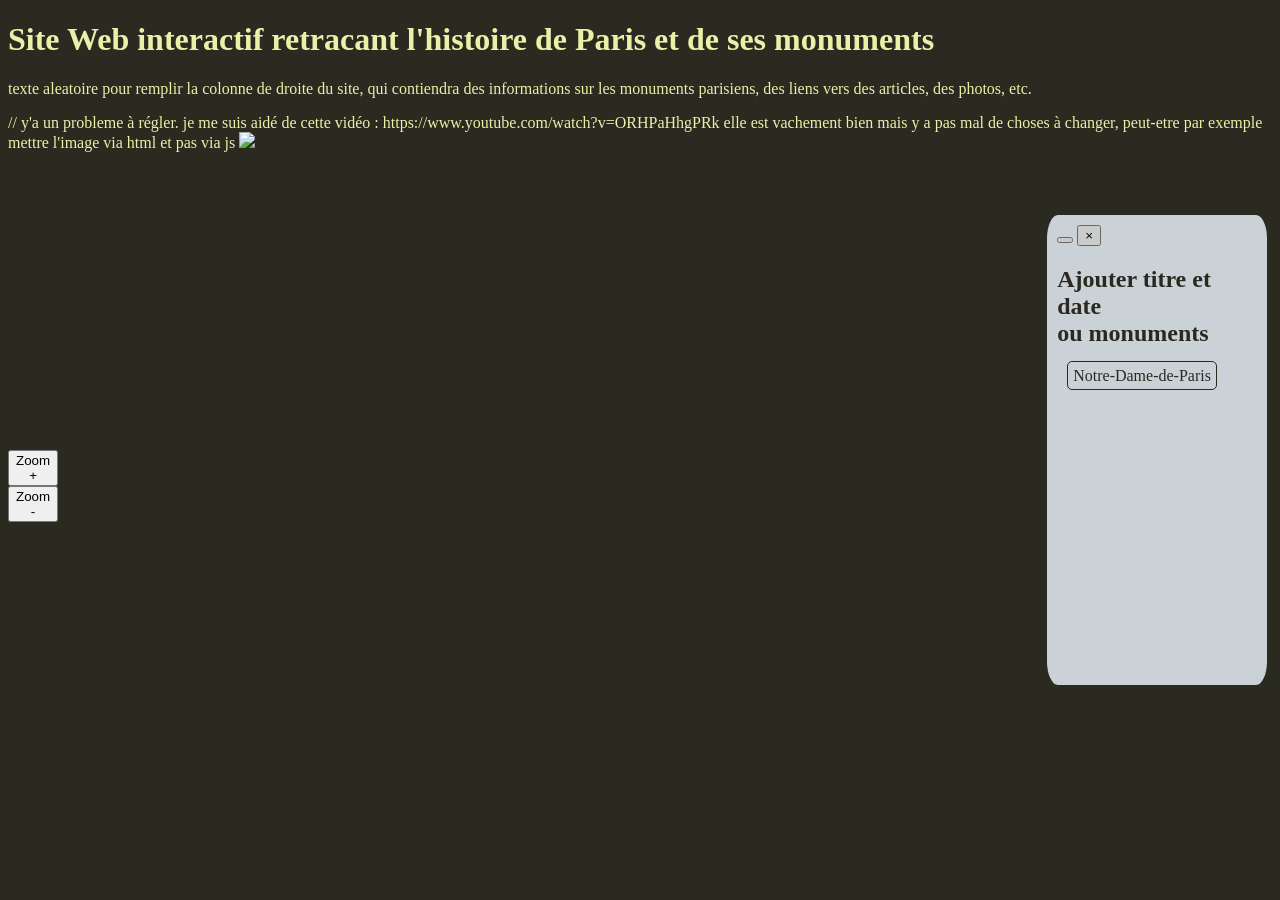
==== projet histoire/index.html @ c8f3b209 "Fix HTML structure and clean up comments" ====
<!DOCTYPE html>
<html>
    <head>
        <meta charset="utf-8">
        <link rel="preconnect" href="https://fonts.googleapis.com">
        <link rel="preconnect" href="https://fonts.gstatic.com" crossorigin>
        <link href="https://fonts.googleapis.com/css2?family=Manuale:ital,wght@0,300..800;1,300..800&family=Noto+Sans:ital,wght@0,100..900;1,100..900&display=swap" rel="stylesheet">
        <link rel="stylesheet" href="index.css">
        <title>Site Interactif Histoire de Paris</title>
    </head>
    
    <body>
        <div class="sidebar1">
           <aside> <!--sidebar principale-->
            <button></button>
                <button class="closewindow">&times;</button> <!--bouton pour fermer la fenêtre d'information-->
                    <h2>Ajouter titre et date <br> ou monuments</h2>
                    <div id="content">
                        <a href="#" onclick='TextSidebar("Notre_Dame_de_Paris")'>Notre-Dame-de-Paris</a>
                    </div>
            </aside>
        </div>

        <div class ="sidebar2">
            <aside>
                <div class="zoom">
                    <button class="zoomin">Zoom <br> +</button> <br>
                    <button class="zoomout">Zoom <br> -</button>
                </div>
            </aside>
        </div>
        <h1>Site Web interactif retracant l'histoire de Paris et de ses monuments</h1>
        
            <p>
                texte aleatoire pour remplir la colonne de droite du site, qui contiendra des informations sur les monuments parisiens,
                des liens vers des articles, des photos, etc.
            </p>
            
        </div>

        <map name="Paris1790">
            <area shape="rect" coords="1111,793,1141,816" href="#" onclick='TextSidebar("Notre_Dame_de_Paris")' alt="Notre-Dame de Paris"> 
            // y'a un probleme à régler. je me suis aidé de cette vidéo : https://www.youtube.com/watch?v=ORHPaHhgPRk elle est vachement bien mais y a pas mal de choses à changer, peut-etre par exemple mettre l'image via html et pas via js
        </map>
        <script src="index.js"></script>
    </body>
</html>

<!-- bloghugo.ovh -->
---- projet histoire/index.css ----
body{
    background-color: #2b2a21;
    color: #eaf0a8;
}

.sidebar1{
    width: 200px;
    height: 50vh;
    background-color: aliceblue;
    right: 0;
    position: fixed;
    color: #2b2a21;
    overflow: auto;

    display: flex;
    top: 50%;
    transform: translateY(-50%);
    padding: 10px;

    border-radius: 5%;
    opacity: 82%;
    margin-right: 1%;
}

.sidebar1 a{
    color: #2b2a21;
    text-decoration: none;
    margin: 10px;
    font-size: 16px;
    border: 1px solid #2b2a21;
    padding: 5px 5px;
    border-radius: 5px;

    transition: 0.3s ease;
}

.sidebar1 a:hover{
    background-color: #eaf0a8;
    color: #2b2a21;
    transform: TranslateY(2px);
}

#content{
    margin-top: 20px;
}

.sidebar2{
    display: flex;
    position: fixed;
    top: 50%;
}
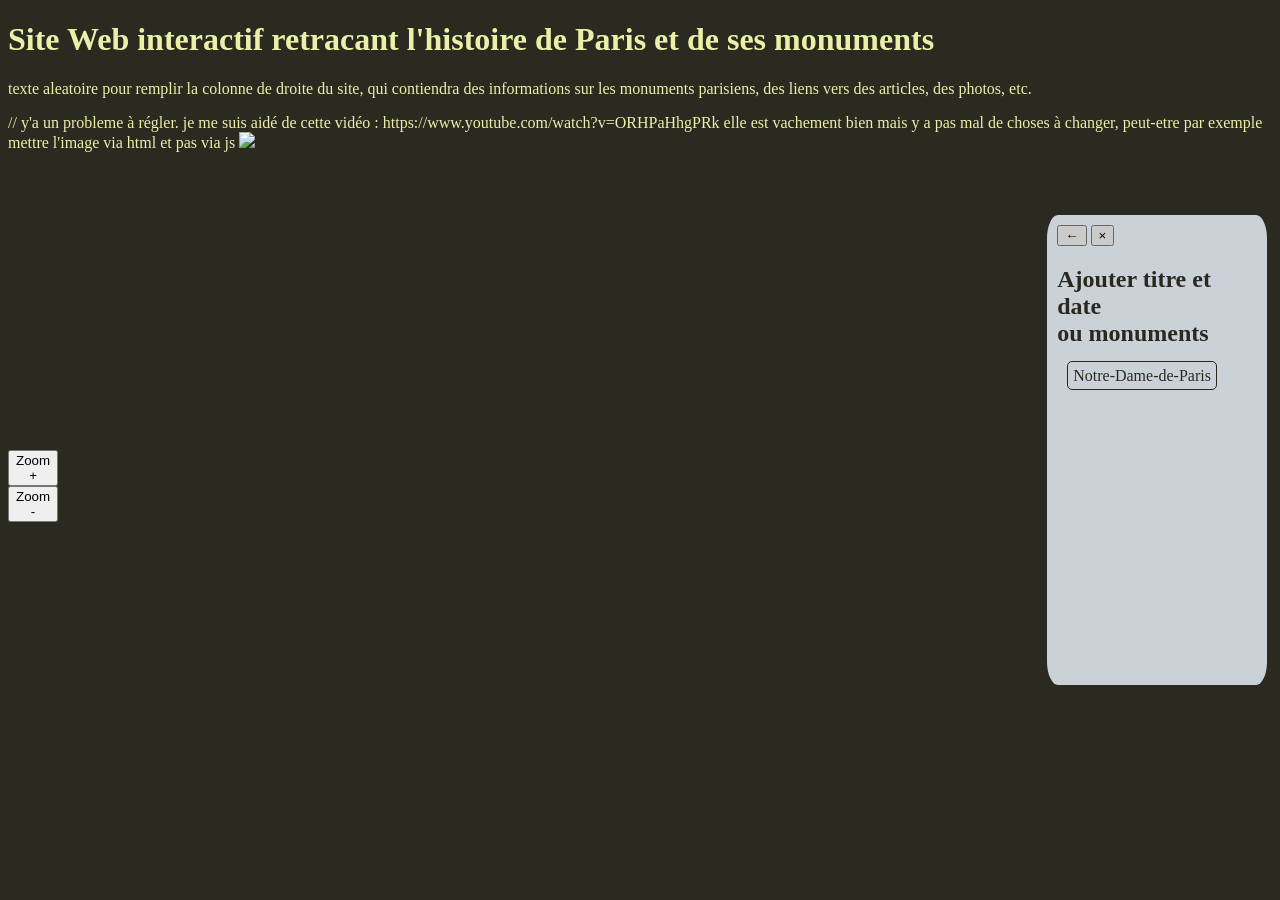
==== commit c98650c8: "Update index.html" ====
--- a/projet histoire/index.html
+++ b/projet histoire/index.html
@@ -12,7 +12,7 @@
     <body>
         <div class="sidebar1">
            <aside> <!--sidebar principale-->
-            <button></button>
+                <button class="return">&larr;</button>
                 <button class="closewindow">&times;</button> <!--bouton pour fermer la fenêtre d'information-->
                     <h2>Ajouter titre et date <br> ou monuments</h2>
                     <div id="content">
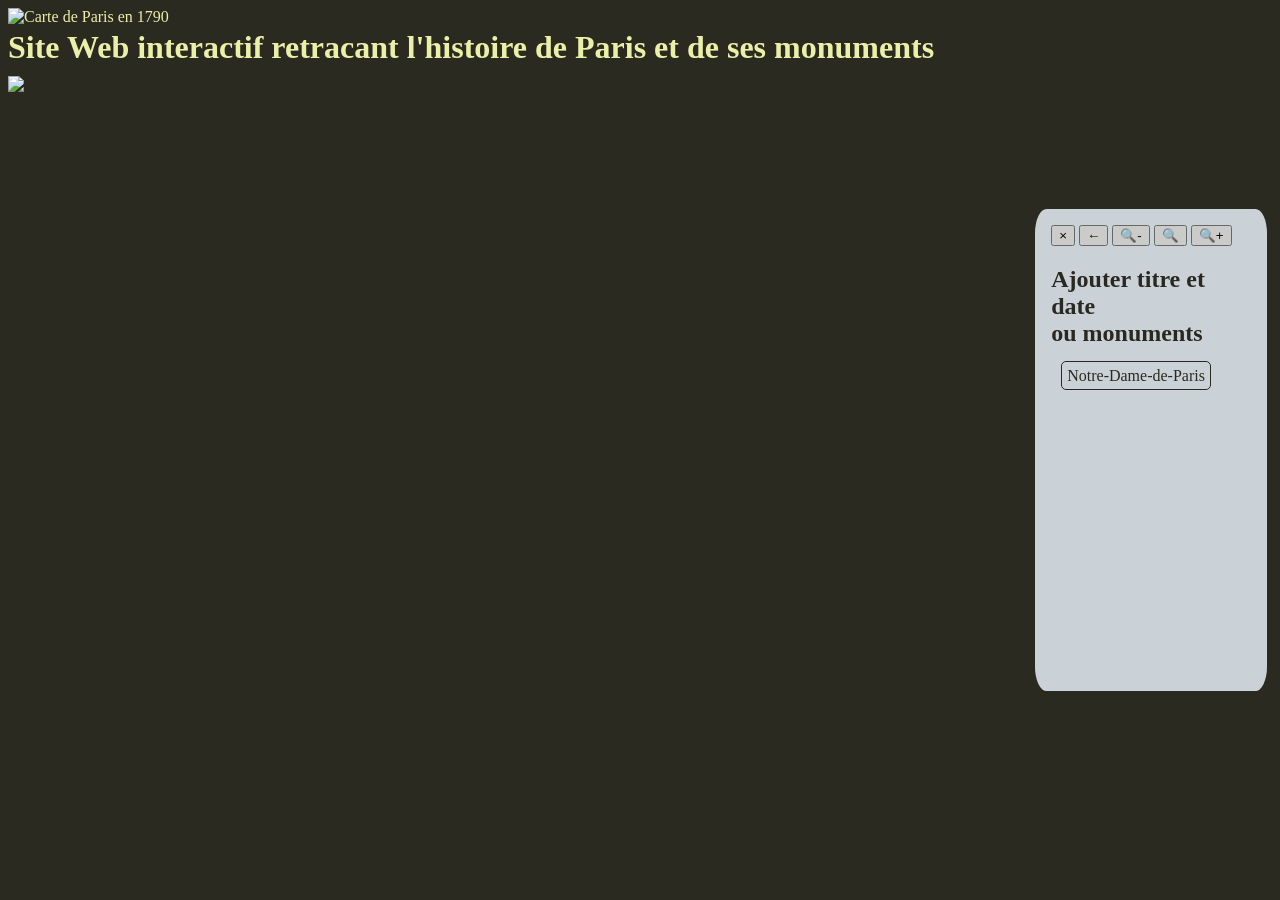
==== commit 3449ce18: "Refactor index.html structure and add header Updated the HTML structure to include a header and an i" ====
--- a/projet histoire/index.html
+++ b/projet histoire/index.html
@@ -9,28 +9,26 @@
         <title>Site Interactif Histoire de Paris</title>
     </head>
     
+    
     <body>
-        <div class="sidebar1">
+        <header>
+            <h1 class="entete_site">Site Web interactif retracant l'histoire de Paris et de ses monuments</h1>
+        </header>
+            <div class="sidebar1">
            <aside> <!--sidebar principale-->
-                <button class="return">&larr;</button>
-                <button class="closewindow">&times;</button> <!--bouton pour fermer la fenêtre d'information-->
+                <button class="closewindow">&times;</button>
+                <button class="return">&larr;</button> <!--bouton pour fermer la fenêtre d'information-->
+                    <button class="zoomout">🔍-</button> 
+                    <button class="resetzoom">🔍</button>
+                    <button class="zoomin">🔍+</button>
                     <h2>Ajouter titre et date <br> ou monuments</h2>
                     <div id="content">
                         <a href="#" onclick='TextSidebar("Notre_Dame_de_Paris")'>Notre-Dame-de-Paris</a>
                     </div>
             </aside>
         </div>
-
-        <div class ="sidebar2">
-            <aside>
-                <div class="zoom">
-                    <button class="zoomin">Zoom <br> +</button> <br>
-                    <button class="zoomout">Zoom <br> -</button>
-                </div>
-            </aside>
         </div>
-        <h1>Site Web interactif retracant l'histoire de Paris et de ses monuments</h1>
-        
+        <img src="Paris1790.jpg" alt="Carte de Paris en 1790" id="image" class="image">
             <p>
                 texte aleatoire pour remplir la colonne de droite du site, qui contiendra des informations sur les monuments parisiens,
                 des liens vers des articles, des photos, etc.
@@ -40,10 +38,9 @@
 
         <map name="Paris1790">
             <area shape="rect" coords="1111,793,1141,816" href="#" onclick='TextSidebar("Notre_Dame_de_Paris")' alt="Notre-Dame de Paris"> 
-            // y'a un probleme à régler. je me suis aidé de cette vidéo : https://www.youtube.com/watch?v=ORHPaHhgPRk elle est vachement bien mais y a pas mal de choses à changer, peut-etre par exemple mettre l'image via html et pas via js
+        <!-- y'a un probleme à régler. je me suis aidé de cette vidéo : https://www.youtube.com/watch?v=ORHPaHhgPRk elle est vachement bien mais y a pas mal de choses à changer, peut-etre par exemple mettre l'image via html et pas via js  -->  
         </map>
         <script src="index.js"></script>
     </body>
 </html>
-
 <!-- bloghugo.ovh -->
--- a/projet histoire/index.css
+++ b/projet histoire/index.css
@@ -1,6 +1,22 @@
 body{
     background-color: #2b2a21;
     color: #eaf0a8;
+}
+
+.image{ 
+    width: 100%;
+    height: 100%;
+    object-fit: cover;
+}
+
+.zoomin:active{
+    image-rendering: scale(1.05);       /* NE SURTOUT PAS SUPPRIMER !!!!!!!!!!!!!!!! */
+    transition: 1s ease;
+}
+
+.zoomout:active{
+    image-rendering: scale(0.95);      /* NE SURTOUT PAS SUPPRIMER !!!!!!!!!!!!!!!! */
+    transition: 1s ease;
 }
 
 .sidebar1{
@@ -15,11 +31,12 @@
     display: flex;
     top: 50%;
     transform: translateY(-50%);
-    padding: 10px;
+    padding: 1rem;
 
     border-radius: 5%;
     opacity: 82%;
     margin-right: 1%;
+    z-index: 9999;
 }
 
 .sidebar1 a{
@@ -44,10 +61,9 @@
     margin-top: 20px;
 }
 
-.sidebar2{
-    display: flex;
+.entete_site{
     position: fixed;
-    top: 50%;
+    width: 100%;
+    background-color: #2b2a21;
+    z-index: 9999;
 }
-
-
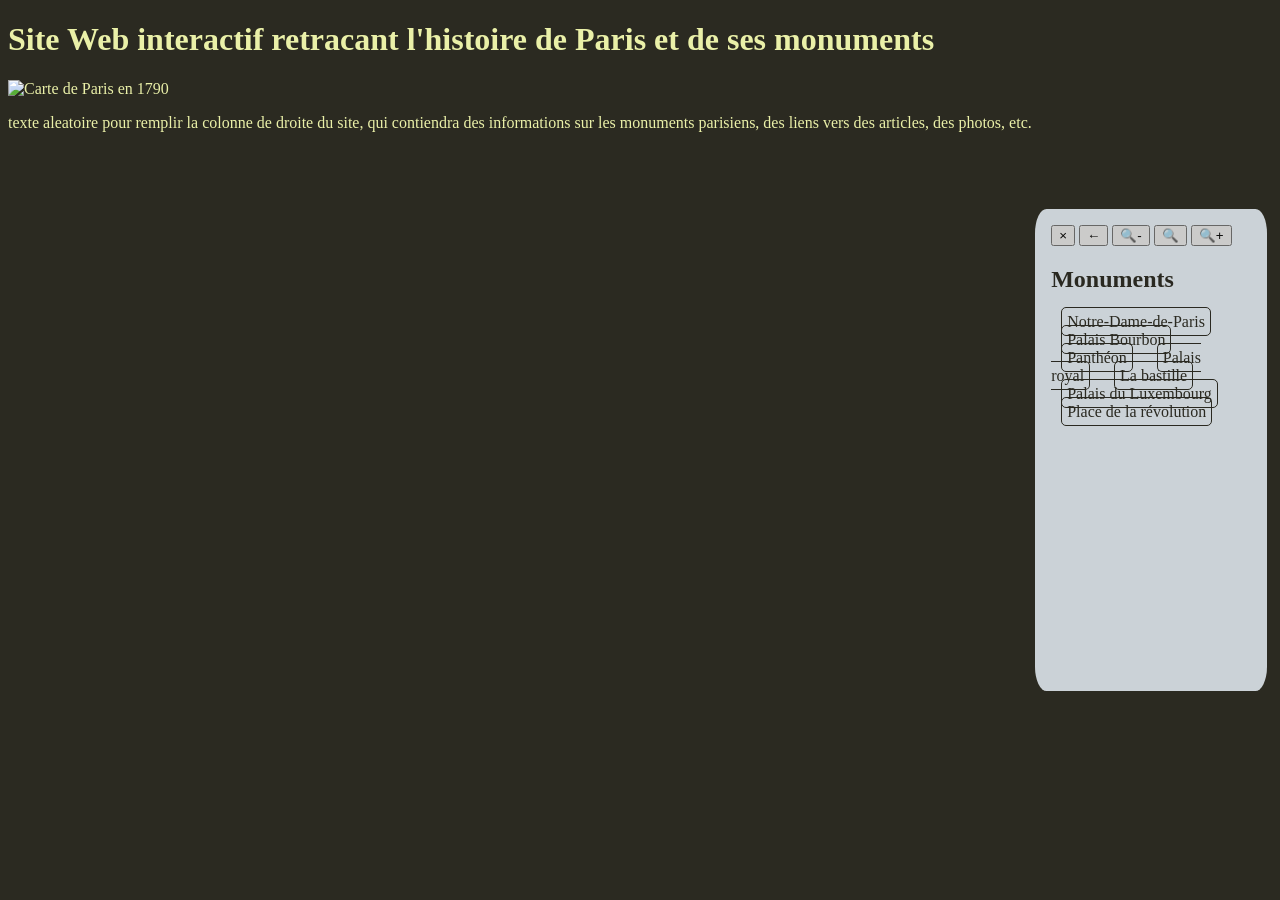
==== commit 6ef872a0: "Update index.html" ====
--- a/projet histoire/index.html
+++ b/projet histoire/index.html
@@ -11,9 +11,7 @@
     
     
     <body>
-        <header>
-            <h1 class="entete_site">Site Web interactif retracant l'histoire de Paris et de ses monuments</h1>
-        </header>
+            <h1>Site Web interactif retracant l'histoire de Paris et de ses monuments</h1>
             <div class="sidebar1">
            <aside> <!--sidebar principale-->
                 <button class="closewindow">&times;</button>
@@ -21,9 +19,15 @@
                     <button class="zoomout">🔍-</button> 
                     <button class="resetzoom">🔍</button>
                     <button class="zoomin">🔍+</button>
-                    <h2>Ajouter titre et date <br> ou monuments</h2>
+                    <h2>Monuments</h2>
                     <div id="content">
                         <a href="#" onclick='TextSidebar("Notre_Dame_de_Paris")'>Notre-Dame-de-Paris</a>
+                        <a href="#" onclick='TextSidebar("Palais_Bourbon")'>Palais Bourbon</a>
+                        <a href="#" onclick='TextSidebar("Panthéon")'>Panthéon</a>
+                        <a href="#" onclick='TextSidebar("Palais_royal")'>Palais royal</a>
+                        <a href="#" onclick='TextSidebar("La_bastille")'>La bastille</a>
+                        <a href="#" onclick='TextSidebar("Palais du Luxembourg")'>Palais du Luxembourg</a>
+                        <a href="#" onclick='TextSidebar("Place de la révolution")'>Place de la révolution</a>
                     </div>
             </aside>
         </div>
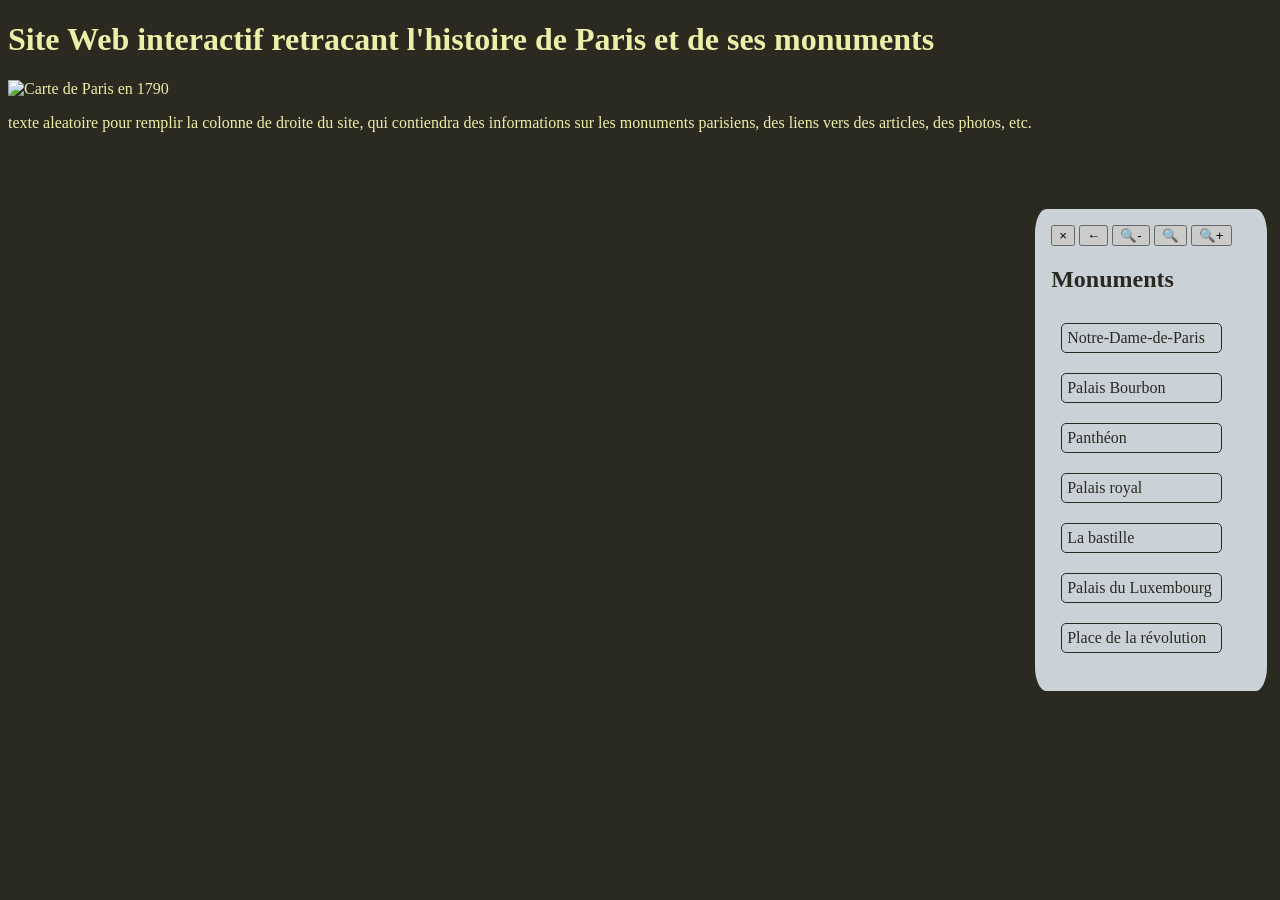
==== commit 890d202f: "Update index.html" ====
--- a/projet histoire/index.html
+++ b/projet histoire/index.html
@@ -26,13 +26,15 @@
                         <a href="#" onclick='TextSidebar("Panthéon")'>Panthéon</a>
                         <a href="#" onclick='TextSidebar("Palais_royal")'>Palais royal</a>
                         <a href="#" onclick='TextSidebar("La_bastille")'>La bastille</a>
-                        <a href="#" onclick='TextSidebar("Palais du Luxembourg")'>Palais du Luxembourg</a>
-                        <a href="#" onclick='TextSidebar("Place de la révolution")'>Place de la révolution</a>
+                        <a href="#" onclick='TextSidebar("Palais_du_luxembourg")'>Palais du Luxembourg</a>
+                        <a href="#" onclick='TextSidebar("Place_de_la_revolution")'>Place de la révolution</a>
                     </div>
             </aside>
         </div>
         </div>
-        <img src="Paris1790.jpg" alt="Carte de Paris en 1790" id="image" class="image">
+        <div class="image-container">
+            <img src="Paris1790.jpg" alt="Carte de Paris en 1790" id="image" class="image">
+        </div>
             <p>
                 texte aleatoire pour remplir la colonne de droite du site, qui contiendra des informations sur les monuments parisiens,
                 des liens vers des articles, des photos, etc.
--- a/projet histoire/index.css
+++ b/projet histoire/index.css
@@ -51,6 +51,7 @@
     transition: 0.3s ease;
 }
 
+
 .sidebar1 a:hover{
     background-color: #eaf0a8;
     color: #2b2a21;
@@ -59,11 +60,6 @@
 
 #content{
     margin-top: 20px;
+    display: flex;
+    flex-direction: column;
 }
-
-.entete_site{
-    position: fixed;
-    width: 100%;
-    background-color: #2b2a21;
-    z-index: 9999;
-}
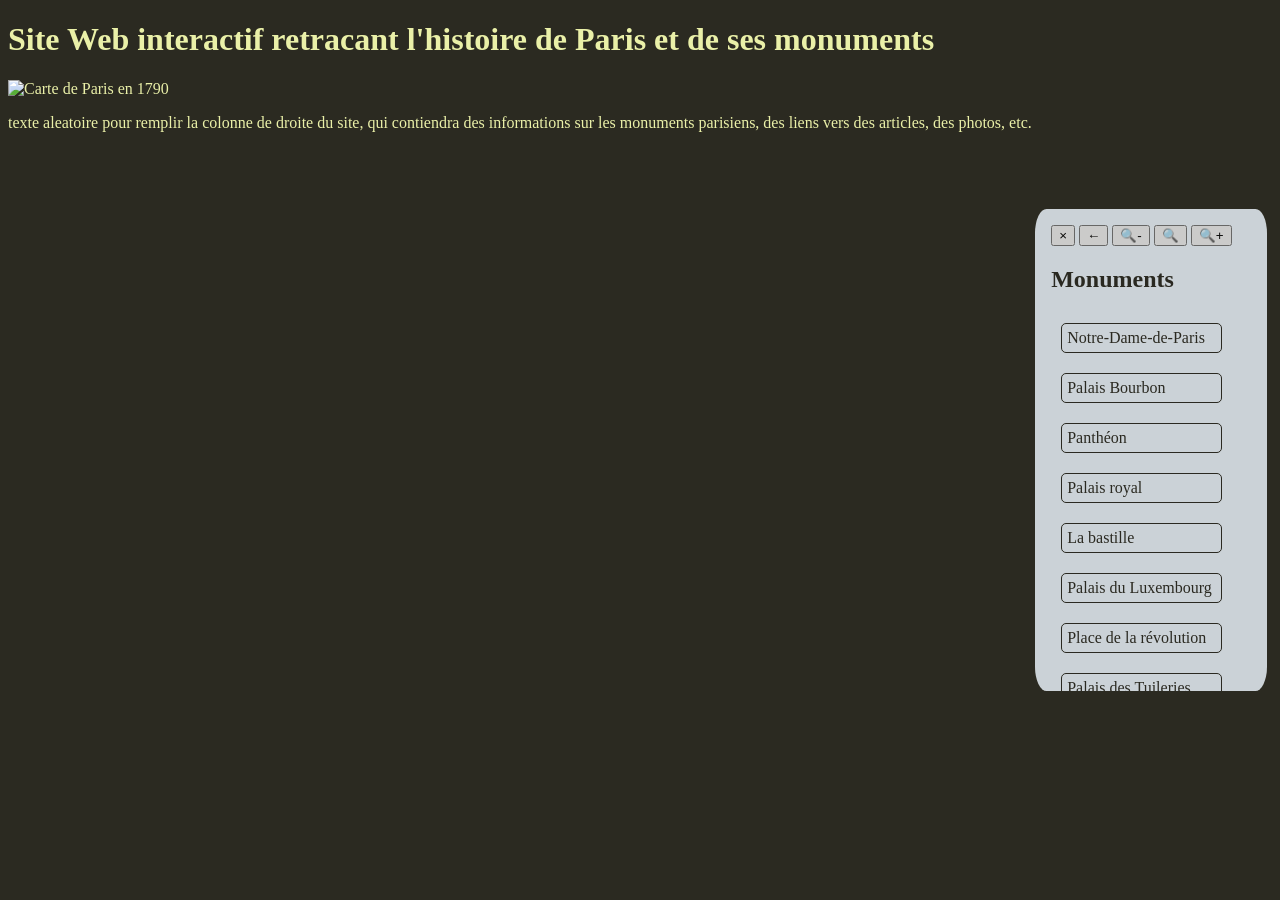
==== commit 5286415c: "Add link for Palais des Tuileries Added link for 'Palais des Tuileries' in the sidebar." ====
--- a/projet histoire/index.html
+++ b/projet histoire/index.html
@@ -28,6 +28,7 @@
                         <a href="#" onclick='TextSidebar("La_bastille")'>La bastille</a>
                         <a href="#" onclick='TextSidebar("Palais_du_luxembourg")'>Palais du Luxembourg</a>
                         <a href="#" onclick='TextSidebar("Place_de_la_revolution")'>Place de la révolution</a>
+                        <a href="#" onclick='TextSidebar("Palais_des_tuileries")'>Palais des Tuileries</a>
                     </div>
             </aside>
         </div>
--- a/projet histoire/index.css
+++ b/projet histoire/index.css
@@ -63,3 +63,12 @@
     display: flex;
     flex-direction: column;
 }
+
+#image{
+    cursor: grab;
+}
+
+
+#image:active{
+    cursor: grabbing;
+}
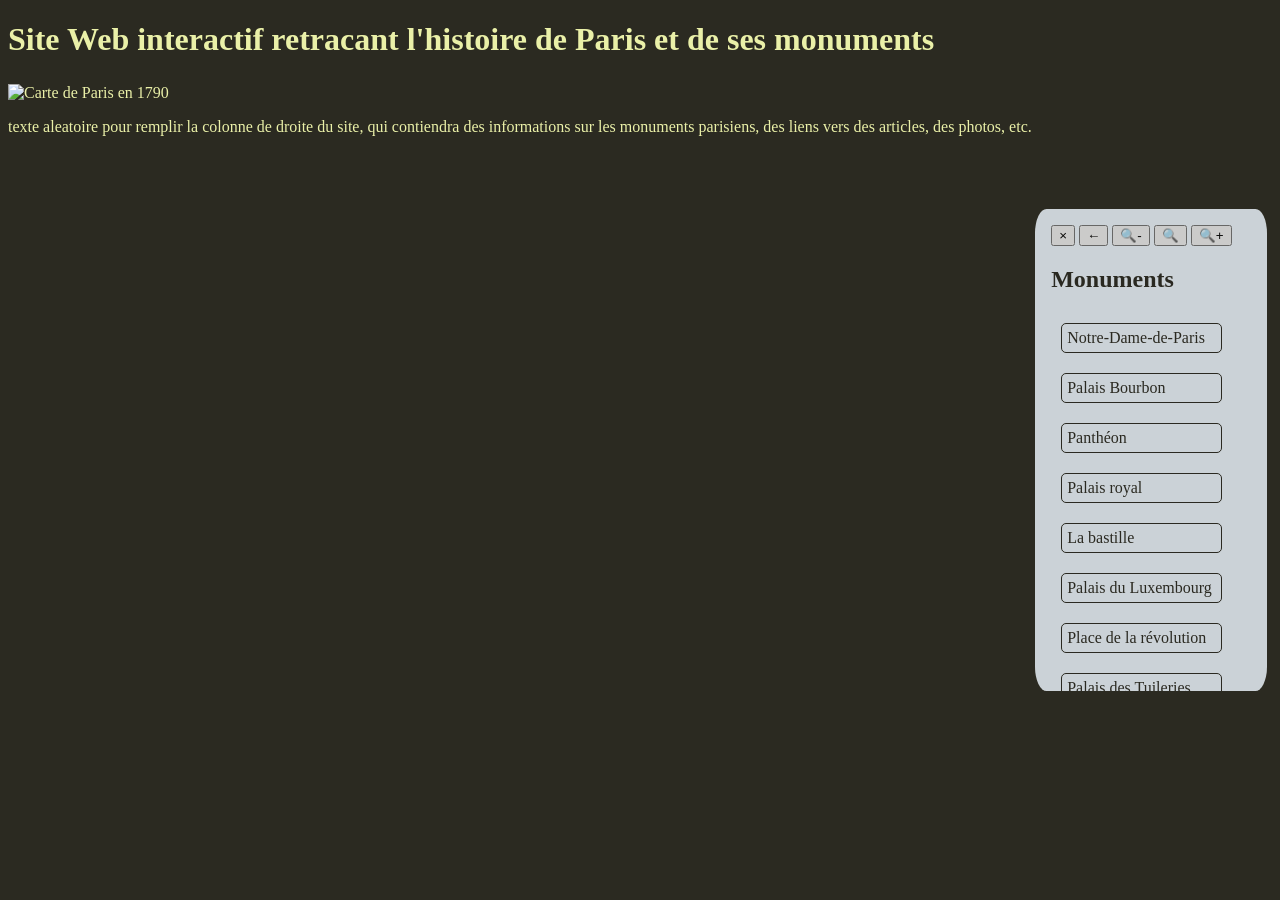
==== commit ba71d1b0: "Refactor HTML structure and add header section" ====
--- a/projet histoire/index.html
+++ b/projet histoire/index.html
@@ -11,9 +11,12 @@
     
     
     <body>
+        <header><p>Site Web interactif retracant l'histoire de Paris et de ses monuments</p></header>
+        <div class="container">
             <h1>Site Web interactif retracant l'histoire de Paris et de ses monuments</h1>
+        </div>
             <div class="sidebar1">
-           <aside> <!--sidebar principale-->
+            <aside> <!--sidebar principale-->
                 <button class="closewindow">&times;</button>
                 <button class="return">&larr;</button> <!--bouton pour fermer la fenêtre d'information-->
                     <button class="zoomout">🔍-</button> 
--- a/projet histoire/index.css
+++ b/projet histoire/index.css
@@ -72,3 +72,17 @@
 #image:active{
     cursor: grabbing;
 }
+
+.container{
+    position: fixed;
+    display : flex;
+    justify-content : center;
+    background-color: #2b2a21;
+    margin-top: -84px;
+}
+
+header{
+    background-color: #2b2a21;
+    margin-top: 50px;
+    color: #2b2a21;
+}   
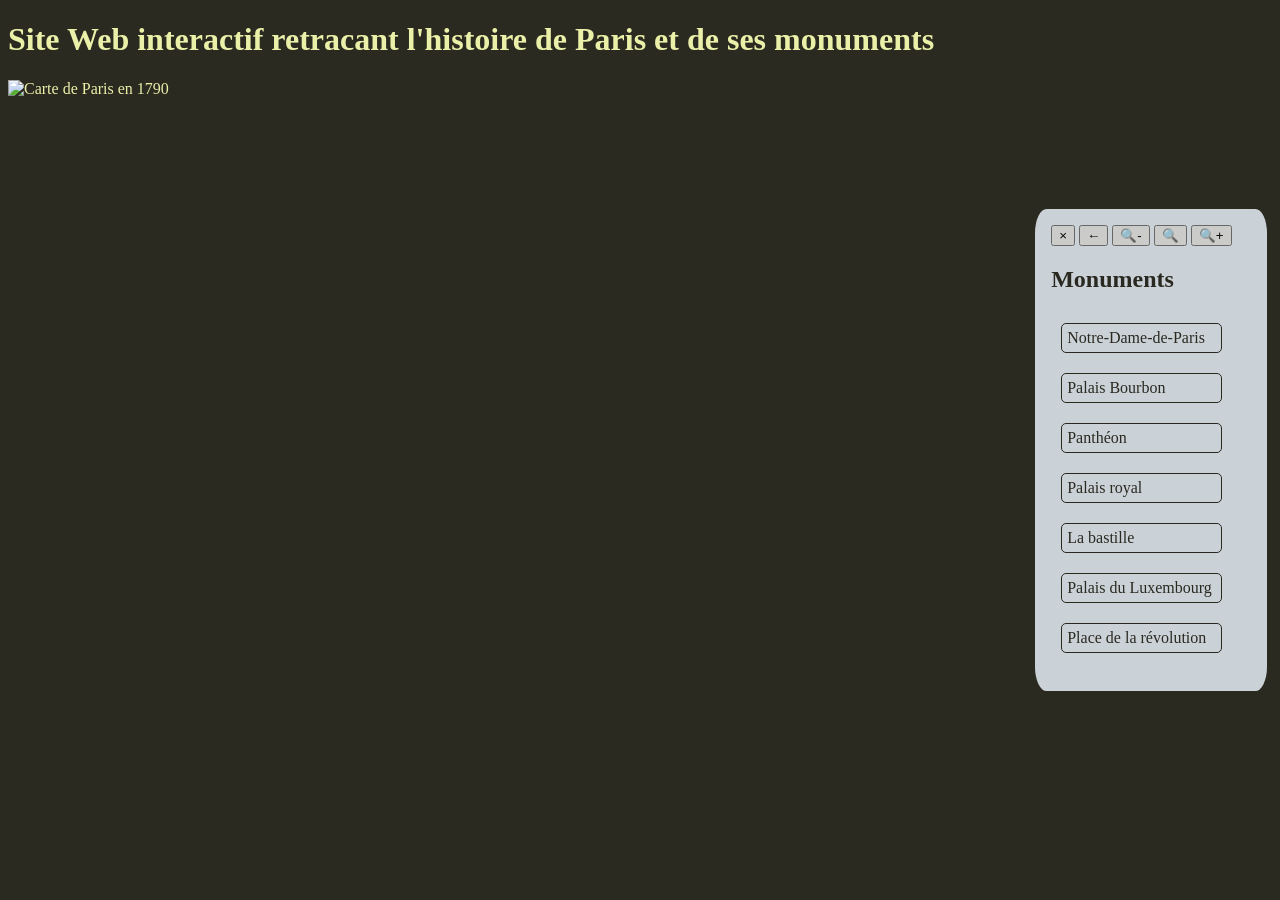
==== commit 5d14f881: "Update index.html" ====
--- a/projet histoire/index.html
+++ b/projet histoire/index.html
@@ -11,11 +11,8 @@
     
     
     <body>
-        <header><p>Site Web interactif retracant l'histoire de Paris et de ses monuments</p></header>
-        <div class="container">
-            <h1>Site Web interactif retracant l'histoire de Paris et de ses monuments</h1>
-        </div>
-            <div class="sidebar1">
+        <div class="titre"><h1>Site Web interactif retracant l'histoire de Paris et de ses monuments</h1></div>
+            <div class="sidebar1" id="sidebar">
             <aside> <!--sidebar principale-->
                 <button class="closewindow">&times;</button>
                 <button class="return">&larr;</button> <!--bouton pour fermer la fenêtre d'information-->
@@ -31,20 +28,12 @@
                         <a href="#" onclick='TextSidebar("La_bastille")'>La bastille</a>
                         <a href="#" onclick='TextSidebar("Palais_du_luxembourg")'>Palais du Luxembourg</a>
                         <a href="#" onclick='TextSidebar("Place_de_la_revolution")'>Place de la révolution</a>
-                        <a href="#" onclick='TextSidebar("Palais_des_tuileries")'>Palais des Tuileries</a>
                     </div>
             </aside>
         </div>
         </div>
         <div class="image-container">
             <img src="Paris1790.jpg" alt="Carte de Paris en 1790" id="image" class="image">
-        </div>
-            <p>
-                texte aleatoire pour remplir la colonne de droite du site, qui contiendra des informations sur les monuments parisiens,
-                des liens vers des articles, des photos, etc.
-            </p>
-            
-        </div>
 
         <map name="Paris1790">
             <area shape="rect" coords="1111,793,1141,816" href="#" onclick='TextSidebar("Notre_Dame_de_Paris")' alt="Notre-Dame de Paris"> 
